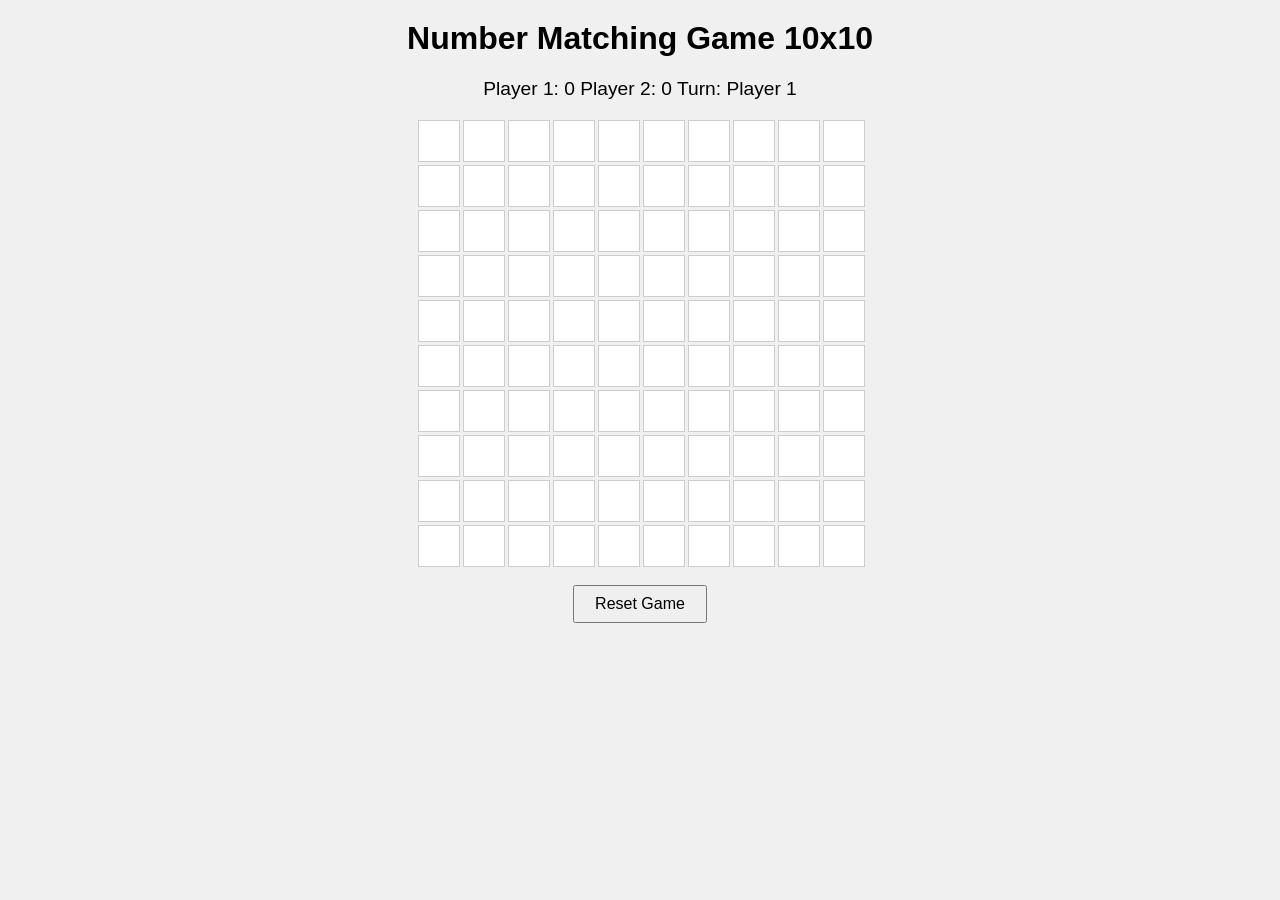
==== index.html @ 3d469ced "Create number matching game with 10x10 grid for two players Co-authored-by: oppaipin <oppaipin@killu" ====
<!DOCTYPE html>
<html lang="en">
<head>
  <meta charset="UTF-8">
  <meta name="viewport" content="width=device-width, initial-scale=1.0">
  <title>Number Matching Game 10x10</title>
  <link rel="stylesheet" href="styles.css">
</head>
<body>
  <h1>Number Matching Game 10x10</h1>
  <div class="scoreboard">
    <span id="player1-score">Player 1: 0</span>
    <span id="player2-score">Player 2: 0</span>
    <span id="turn-indicator">Turn: Player 1</span>
  </div>
  <div id="game-board" class="grid"></div>
  <button id="reset-btn">Reset Game</button>
  <script src="script.js"></script>
</body>
</html>
---- styles.css ----
body {
  font-family: Arial, sans-serif;
  background: #f0f0f0;
  text-align: center;
}

h1 {
  margin-top: 20px;
}

.scoreboard {
  margin: 20px 0;
  font-size: 1.2em;
}

.grid {
  display: grid;
  grid-template-columns: repeat(10, 40px);
  grid-template-rows: repeat(10, 40px);
  gap: 5px;
  justify-content: center;
  margin-bottom: 20px;
}

.cell {
  width: 40px;
  height: 40px;
  background: #fff;
  border: 1px solid #ccc;
  display: flex;
  align-items: center;
  justify-content: center;
  font-size: 1.1em;
  cursor: pointer;
  user-select: none;
  transition: background 0.2s;
}

.cell.revealed {
  background: #b3e5fc;
  cursor: default;
}

.cell.matched {
  background: #81c784;
  color: #fff;
  cursor: default;
}

#reset-btn {
  padding: 8px 20px;
  font-size: 1em;
  margin-bottom: 20px;
  cursor: pointer;
}
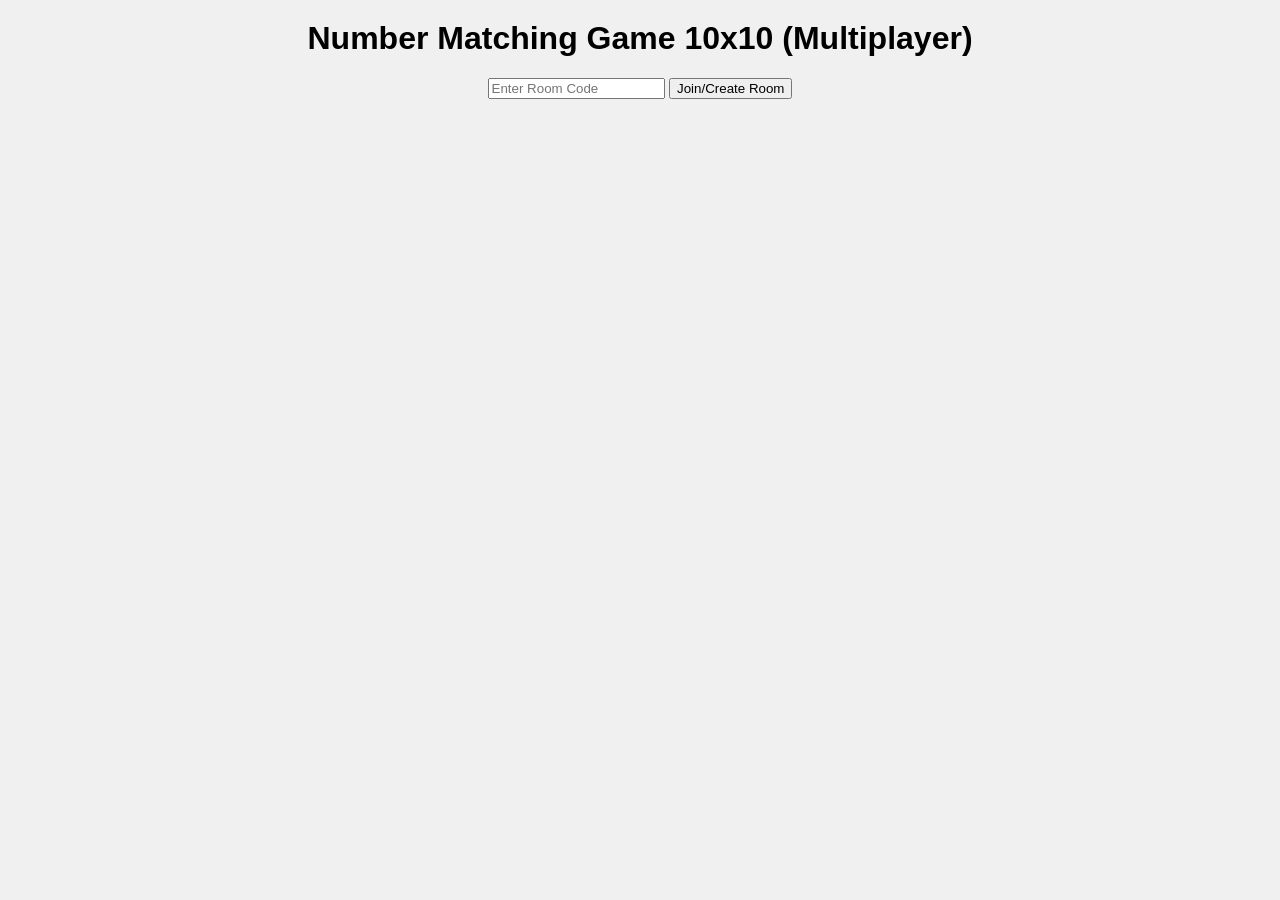
==== commit 414cc0ed: "Add multiplayer support with socket.io and room-based gameplay Co-authored-by: oppaipin <oppaipin@ki" ====
--- a/index.html
+++ b/index.html
@@ -3,18 +3,29 @@
 <head>
   <meta charset="UTF-8">
   <meta name="viewport" content="width=device-width, initial-scale=1.0">
-  <title>Number Matching Game 10x10</title>
+  <title>Number Matching Game 10x10 Multiplayer</title>
   <link rel="stylesheet" href="styles.css">
 </head>
 <body>
-  <h1>Number Matching Game 10x10</h1>
-  <div class="scoreboard">
-    <span id="player1-score">Player 1: 0</span>
-    <span id="player2-score">Player 2: 0</span>
-    <span id="turn-indicator">Turn: Player 1</span>
+  <h1>Number Matching Game 10x10 (Multiplayer)</h1>
+  <div id="room-section">
+    <form id="room-form">
+      <input type="text" id="room-id" placeholder="Enter Room Code" maxlength="10" required>
+      <button type="submit">Join/Create Room</button>
+    </form>
+    <div id="room-status"></div>
   </div>
-  <div id="game-board" class="grid"></div>
-  <button id="reset-btn">Reset Game</button>
+  <div id="game-section" style="display:none;">
+    <div class="scoreboard">
+      <span id="player1-score">Player 1: 0</span>
+      <span id="player2-score">Player 2: 0</span>
+      <span id="turn-indicator">Turn: Player 1</span>
+    </div>
+    <div id="game-board" class="grid"></div>
+    <div id="game-message"></div>
+    <button id="reset-btn" style="display:none;">Reset Game</button>
+  </div>
+  <script src="/socket.io/socket.io.js"></script>
   <script src="script.js"></script>
 </body>
 </html>
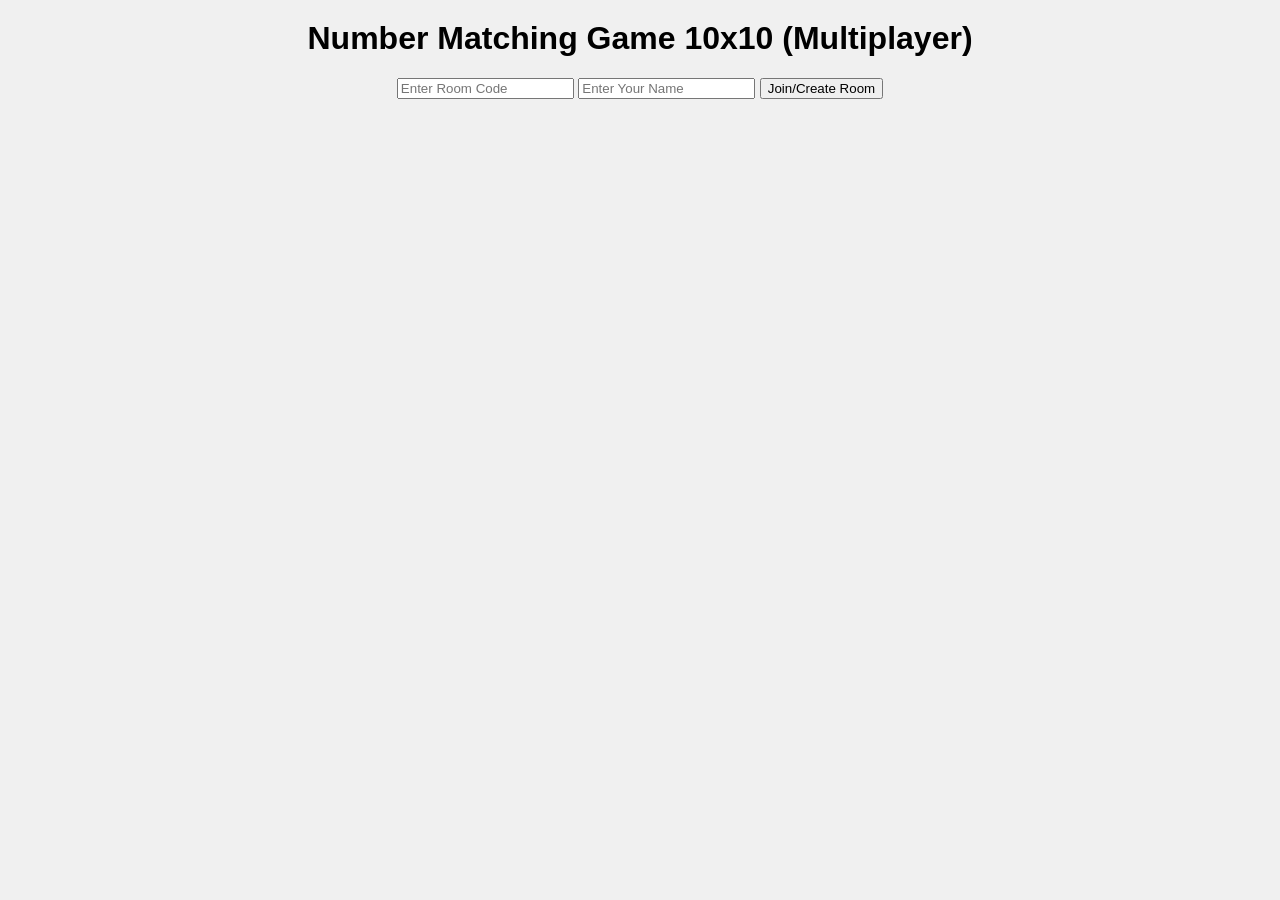
==== commit f94fa0e0: "Add player names, turn timer, and improved game UI Co-authored-by: oppaipin <oppaipin@killua.cloud>" ====
--- a/index.html
+++ b/index.html
@@ -11,15 +11,18 @@
   <div id="room-section">
     <form id="room-form">
       <input type="text" id="room-id" placeholder="Enter Room Code" maxlength="10" required>
+      <input type="text" id="player-name" placeholder="Enter Your Name" maxlength="20" required>
       <button type="submit">Join/Create Room</button>
     </form>
     <div id="room-status"></div>
   </div>
   <div id="game-section" style="display:none;">
+    <div id="players-display"></div>
     <div class="scoreboard">
       <span id="player1-score">Player 1: 0</span>
       <span id="player2-score">Player 2: 0</span>
       <span id="turn-indicator">Turn: Player 1</span>
+      <span id="timer" style="margin-left:20px;font-weight:bold;"></span>
     </div>
     <div id="game-board" class="grid"></div>
     <div id="game-message"></div>
--- a/styles.css
+++ b/styles.css
@@ -52,4 +52,26 @@
   font-size: 1em;
   margin-bottom: 20px;
   cursor: pointer;
+}
+
+#players-display {
+  display: flex;
+  justify-content: center;
+  align-items: center;
+  margin-bottom: 10px;
+  gap: 40px;
+}
+.player-name {
+  font-size: 2em;
+  font-weight: bold;
+  padding: 8px 24px;
+  border-radius: 8px;
+  background: #e0e0e0;
+  color: #333;
+  transition: background 0.2s, color 0.2s;
+}
+.player-name.active {
+  background: #1976d2;
+  color: #fff;
+  box-shadow: 0 0 8px #1976d2;
 }
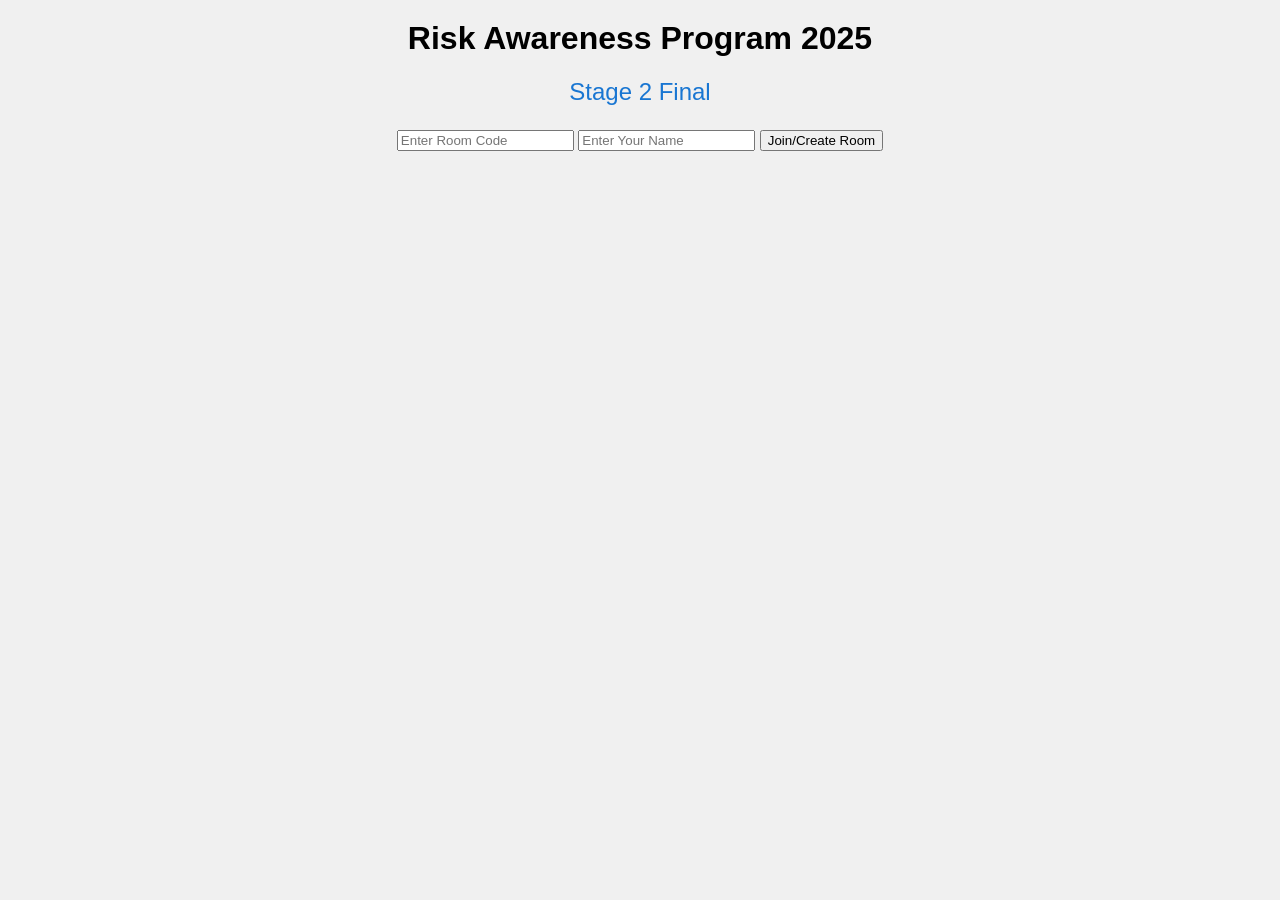
==== commit b8a4afff: "Update page title and header for Risk Awareness Program 2025 Co-authored-by: oppaipin <oppaipin@kill" ====
--- a/index.html
+++ b/index.html
@@ -3,11 +3,12 @@
 <head>
   <meta charset="UTF-8">
   <meta name="viewport" content="width=device-width, initial-scale=1.0">
-  <title>Number Matching Game 10x10 Multiplayer</title>
+  <title>Risk Awareness Program 2025</title>
   <link rel="stylesheet" href="styles.css">
 </head>
 <body>
-  <h1>Number Matching Game 10x10 (Multiplayer)</h1>
+  <h1>Risk Awareness Program 2025</h1>
+  <h2 style="margin-top:0; margin-bottom:24px; font-weight:normal; color:#1976d2;">Stage 2 Final</h2>
   <div id="room-section">
     <form id="room-form">
       <input type="text" id="room-id" placeholder="Enter Room Code" maxlength="10" required>
@@ -18,15 +19,31 @@
   </div>
   <div id="game-section" style="display:none;">
     <div id="players-display"></div>
+    <div id="spectator-info" style="display:none; margin-bottom:10px; font-size:1.2em; color:#1976d2;"></div>
     <div class="scoreboard">
-      <span id="player1-score">Player 1: 0</span>
-      <span id="player2-score">Player 2: 0</span>
       <span id="turn-indicator">Turn: Player 1</span>
       <span id="timer" style="margin-left:20px;font-weight:bold;"></span>
     </div>
+    <button id="start-btn" style="display:none; margin-bottom:10px;">Start</button>
     <div id="game-board" class="grid"></div>
     <div id="game-message"></div>
     <button id="reset-btn" style="display:none;">Reset Game</button>
+  </div>
+  <div id="modal-overlay" style="display:none;"></div>
+  <div id="modal-join" class="modal" style="display:none;">
+    <div class="modal-content">
+      <h2>Masukkan Nama Anda</h2>
+      <form id="modal-join-form">
+        <input type="text" id="modal-player-name" placeholder="Nama Anda" maxlength="20" required>
+        <button type="submit">Masuk</button>
+      </form>
+    </div>
+  </div>
+  <div id="modal-win" class="modal" style="display:none;">
+    <div class="modal-content">
+      <h2 id="modal-win-title"></h2>
+      <button id="modal-win-close">Tutup</button>
+    </div>
   </div>
   <script src="/socket.io/socket.io.js"></script>
   <script src="script.js"></script>
--- a/styles.css
+++ b/styles.css
@@ -74,4 +74,49 @@
   background: #1976d2;
   color: #fff;
   box-shadow: 0 0 8px #1976d2;
+}
+.player-score {
+  font-size: 2.2em;
+  font-weight: bold;
+  color: #5cb85c;
+  margin-top: 8px;
+  margin-bottom: 8px;
+  background: #e8f5e9;
+  border-radius: 8px;
+  padding: 2px 0;
+}
+#timer {
+  font-size: 1.3em;
+  margin-top: 8px;
+  display: block;
+}
+.modal {
+  position: fixed;
+  top: 0; left: 0; right: 0; bottom: 0;
+  display: flex;
+  align-items: center;
+  justify-content: center;
+  z-index: 1001;
+}
+#modal-overlay {
+  position: fixed;
+  top: 0; left: 0; right: 0; bottom: 0;
+  background: rgba(0,0,0,0.4);
+  z-index: 1000;
+}
+.modal-content {
+  background: #fff;
+  padding: 32px 24px;
+  border-radius: 12px;
+  box-shadow: 0 2px 24px rgba(0,0,0,0.2);
+  min-width: 260px;
+  text-align: center;
+}
+.cell.selected-p1 {
+  background: #ffe082 !important;
+  border: 2px solid #ffb300 !important;
+}
+.cell.selected-p2 {
+  background: #b3e5fc !important;
+  border: 2px solid #0288d1 !important;
 }
